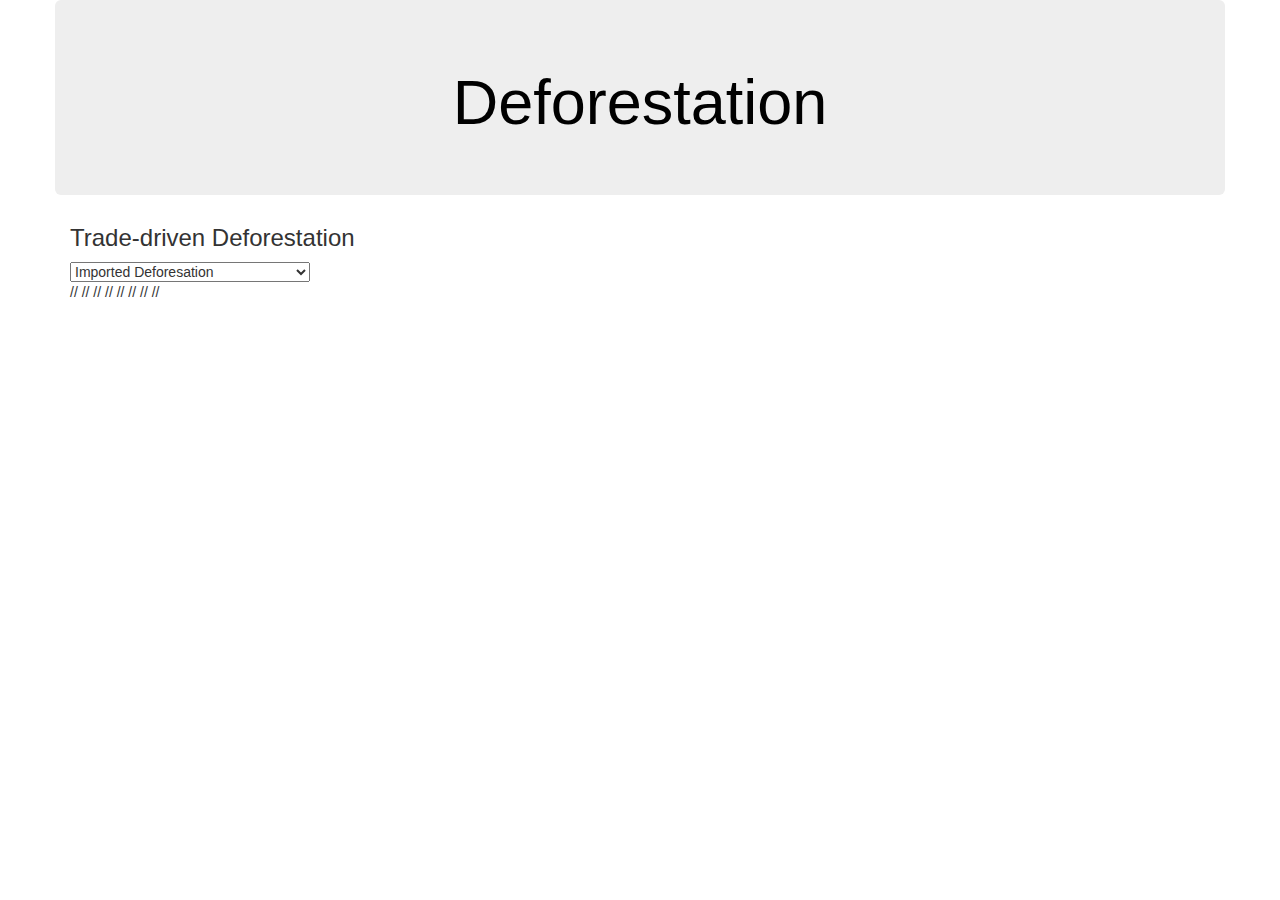
==== Deforestation Chart/index.html @ 9eed2b33 "I changed a lot and had 2 panic attacks, so that's how we're doing today..." ====
<!DOCTYPE html>
<html lang="en">
<head>
    <meta charset="UTF-8">
    <meta http-equiv="X-UA-Compatible" content="IE=edge">
    <meta name="viewport" content="width=device-width, initial-scale=1.0">
    <title>Global Deforestation</title>
    <link rel="stylesheet" href="https://maxcdn.bootstrapcdn.com/bootstrap/3.3.7/css/bootstrap.min.css">
    <script src="https://d3js.org/d3.v5.min.js"></script>
    <script src="defo2_plots.js"></script>
</head>
<body>
    <div class="wrapper">
        <div class="container">
          <div class="row">
            <div class="col-xs-12 col-sm-12 col-md-12 jumbotron text-center" style="background-image: url('https://www.reforbes.com/wp-content/uploads/2020/04/450084462sst1586343795.png?quality=90&resize=940%2C400');
            background-size: cover; background-position: center; color: black">
              <h1>Deforestation</h1>
  
    
  </div>
</body>

<body>
  <div class="container">

    <h3>Trade-driven Deforestation</h3>
    <div id="plot"></div>
      <select id="Select Dataset">
        <option value="Imported Deforestation">Imported Deforesation</option>
        <option value="Net Trade Deforestation">Net Trade Deforestation</option>
        <option value="Imported vs. NetTrade">Imported vs. Net Trade</option>
        <option value="per Capita Imported Deforestation">per Capita Imported Deforesation</option>
        <option value="per Capita Net Trade Deforestation">per Capita Net Trade Deforestation</option>
        <option value="pC Imported vs. pC Net Trade">pC Imported vs. pC Net Trade</option>
      </select>

      <div id="bar"></div>

      <script src="deforestation_plots.js"></script>
      <script src="TradeDeforestation.js"></script>
      <script src="plots.js"></script>
      <script>

        d3.json("TradeDeforestation.js", function (deforestation) (
        
          var canvas = d3.select("body").append("svg")
            .attr("width", 1200)
            .attr("height", 600)

          canvas.selectAll("rect")
            .data(deforestation)
            .enter()
              .append("rect")
              .attr("width", function...)
              .attr("height")

        ))
      </script>
</body>
</html>
// <!-- First attempt at creating a dropdown menu for my datasets-->
// <!-- <div class="container">
//   <div class="row"> -->
//     <!-- <div class="col-3">
//       <div class="well">
//         <h2></h2>
//       </div>col-3</div>
//     <div class="col-9">col-9</div> -->

//   <!-- </div> -->
// <!--   
// </div> -->

// <!-- Second attempt at creating a dropdown menu for my datasets-->
// <!-- <div class="column">
//   <h1>Change in forest area</h1>
//   <div class="index">
//     <iframe sandbox="allow-popups allow-scripts allow-forms allow-same-origin" src="" marginwidth="0" marginheight="0" style="height:500px;" scrolling="no">
//     #document

//     </iframe>
//   </div>
//   <h1>Imported and Net Traded Deforestation</h1>
//   <div class="index">
//     <iframe sandbox="allow-popups allow-scripts allow-forms allow-same-origin" src="" marginwidth="0" marginheight="0" style="height:500px;" scrolling="no"></iframe>
//   </div>
// </div> -->
// </html>
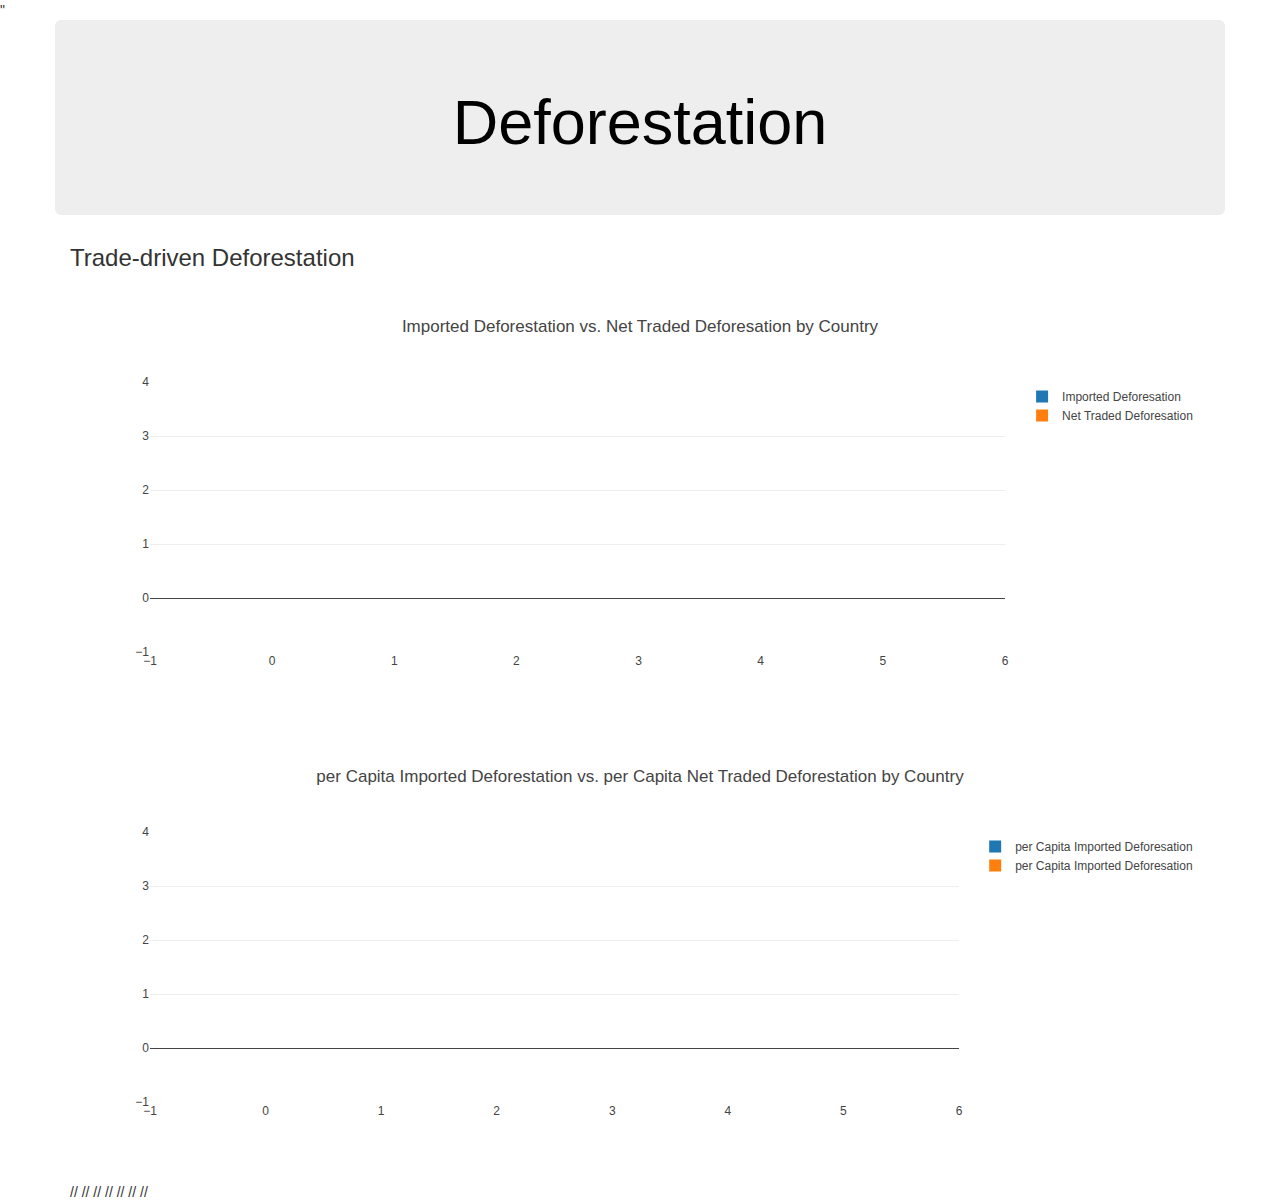
==== commit 1e709ace: "still thriving" ====
--- a/Deforestation Chart/index.html
+++ b/Deforestation Chart/index.html
@@ -6,8 +6,10 @@
     <meta name="viewport" content="width=device-width, initial-scale=1.0">
     <title>Global Deforestation</title>
     <link rel="stylesheet" href="https://maxcdn.bootstrapcdn.com/bootstrap/3.3.7/css/bootstrap.min.css">
-    <script src="https://d3js.org/d3.v5.min.js"></script>
-    <script src="defo2_plots.js"></script>
+    <script src="<script src="https://d3js.org/d3.v7.min.js"></script>"
+    <script src="https:cdn.plot.ly/plotly-latest.min.js"></script>
+    
+
 </head>
 <body>
     <div class="wrapper">
@@ -26,39 +28,25 @@
 
     <h3>Trade-driven Deforestation</h3>
     <div id="plot"></div>
-      <select id="Select Dataset">
+    <div id="plot2"></div>
+    <script src="data.js"> </script>
+    <script src="plots.js"></script>
+      
+</body>
+</html>
+
+
+<!-- <select id="Select Dataset">
         <option value="Imported Deforestation">Imported Deforesation</option>
         <option value="Net Trade Deforestation">Net Trade Deforestation</option>
         <option value="Imported vs. NetTrade">Imported vs. Net Trade</option>
         <option value="per Capita Imported Deforestation">per Capita Imported Deforesation</option>
         <option value="per Capita Net Trade Deforestation">per Capita Net Trade Deforestation</option>
         <option value="pC Imported vs. pC Net Trade">pC Imported vs. pC Net Trade</option>
-      </select>
+      </select> -->
 
-      <div id="bar"></div>
+      <!-- <div id="bar"></div> -->
 
-      <script src="deforestation_plots.js"></script>
-      <script src="TradeDeforestation.js"></script>
-      <script src="plots.js"></script>
-      <script>
-
-        d3.json("TradeDeforestation.js", function (deforestation) (
-        
-          var canvas = d3.select("body").append("svg")
-            .attr("width", 1200)
-            .attr("height", 600)
-
-          canvas.selectAll("rect")
-            .data(deforestation)
-            .enter()
-              .append("rect")
-              .attr("width", function...)
-              .attr("height")
-
-        ))
-      </script>
-</body>
-</html>
 // <!-- First attempt at creating a dropdown menu for my datasets-->
 // <!-- <div class="container">
 //   <div class="row"> -->
@@ -86,4 +74,3 @@
 //     <iframe sandbox="allow-popups allow-scripts allow-forms allow-same-origin" src="" marginwidth="0" marginheight="0" style="height:500px;" scrolling="no"></iframe>
 //   </div>
 // </div> -->
-// </html>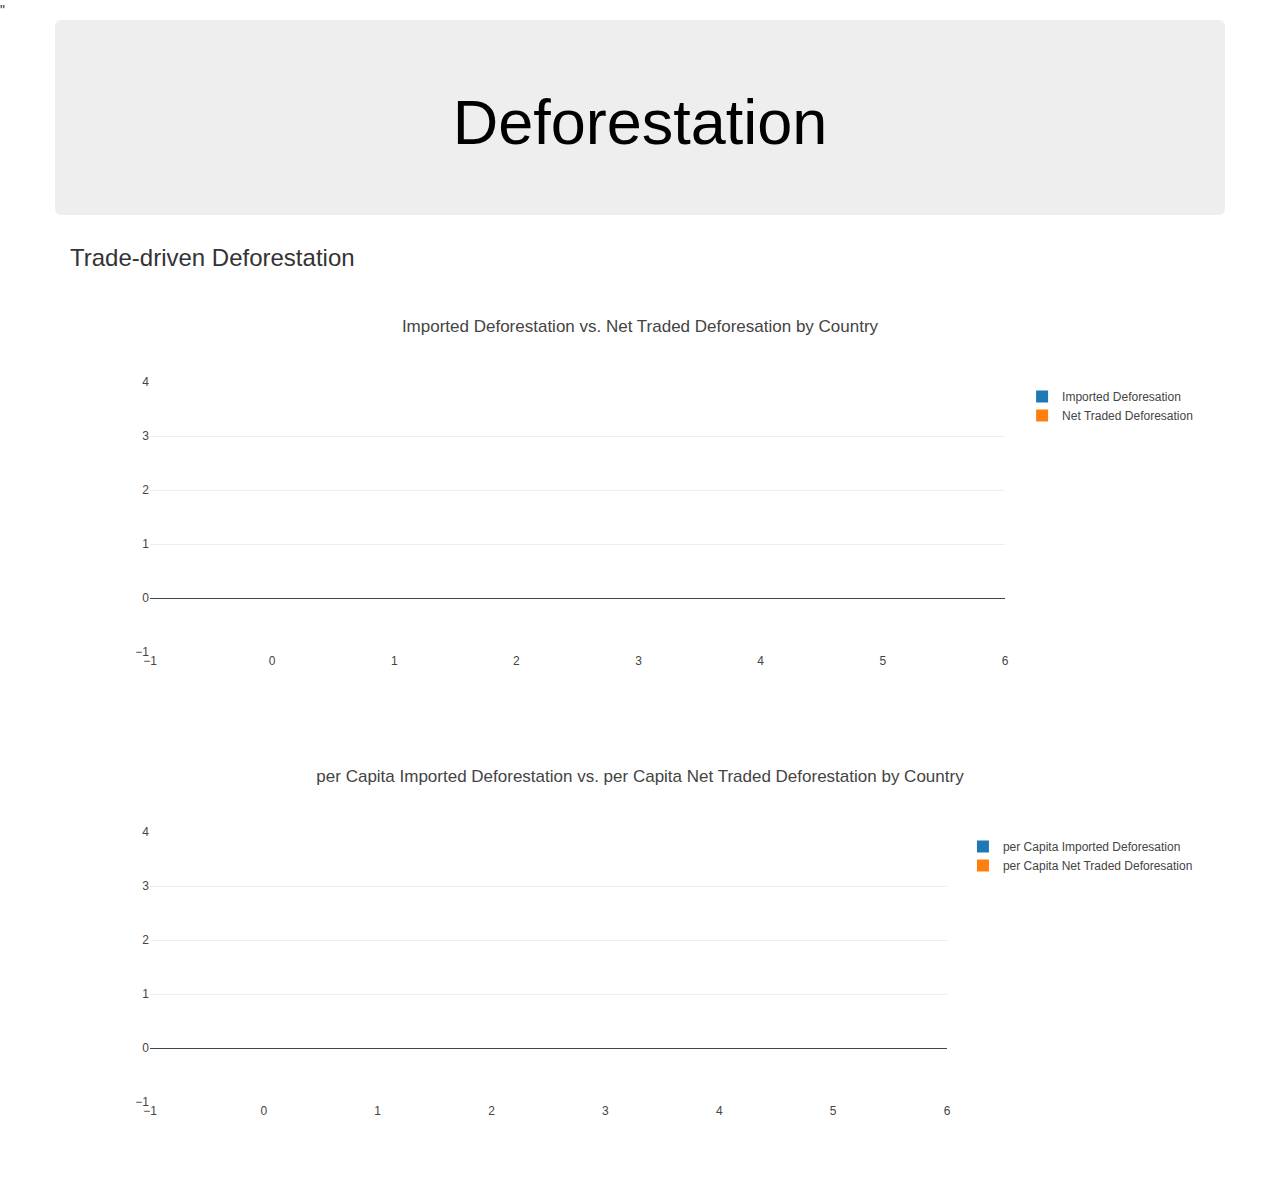
==== commit cedd064b: "had to experiement and reformat the json file so that the data could be read into the graphs. Was su" ====
--- a/Deforestation Chart/index.html
+++ b/Deforestation Chart/index.html
@@ -6,7 +6,7 @@
     <meta name="viewport" content="width=device-width, initial-scale=1.0">
     <title>Global Deforestation</title>
     <link rel="stylesheet" href="https://maxcdn.bootstrapcdn.com/bootstrap/3.3.7/css/bootstrap.min.css">
-    <script src="<script src="https://d3js.org/d3.v7.min.js"></script>"
+    <script src="https://d3js.org/d3.v5.min.js"></script>"
     <script src="https:cdn.plot.ly/plotly-latest.min.js"></script>
     
 
@@ -47,21 +47,21 @@
 
       <!-- <div id="bar"></div> -->
 
-// <!-- First attempt at creating a dropdown menu for my datasets-->
-// <!-- <div class="container">
+ <!-- First attempt at creating a dropdown menu for my datasets-->
+ <!-- <div class="container">
 //   <div class="row"> -->
-//     <!-- <div class="col-3">
+     <!-- <div class="col-3">
 //       <div class="well">
 //         <h2></h2>
 //       </div>col-3</div>
 //     <div class="col-9">col-9</div> -->
 
-//   <!-- </div> -->
-// <!--   
+   <!-- </div> -->
+ <!--   
 // </div> -->
 
-// <!-- Second attempt at creating a dropdown menu for my datasets-->
-// <!-- <div class="column">
+ <!-- Second attempt at creating a dropdown menu for my datasets-->
+ <!-- <div class="column">
 //   <h1>Change in forest area</h1>
 //   <div class="index">
 //     <iframe sandbox="allow-popups allow-scripts allow-forms allow-same-origin" src="" marginwidth="0" marginheight="0" style="height:500px;" scrolling="no">
